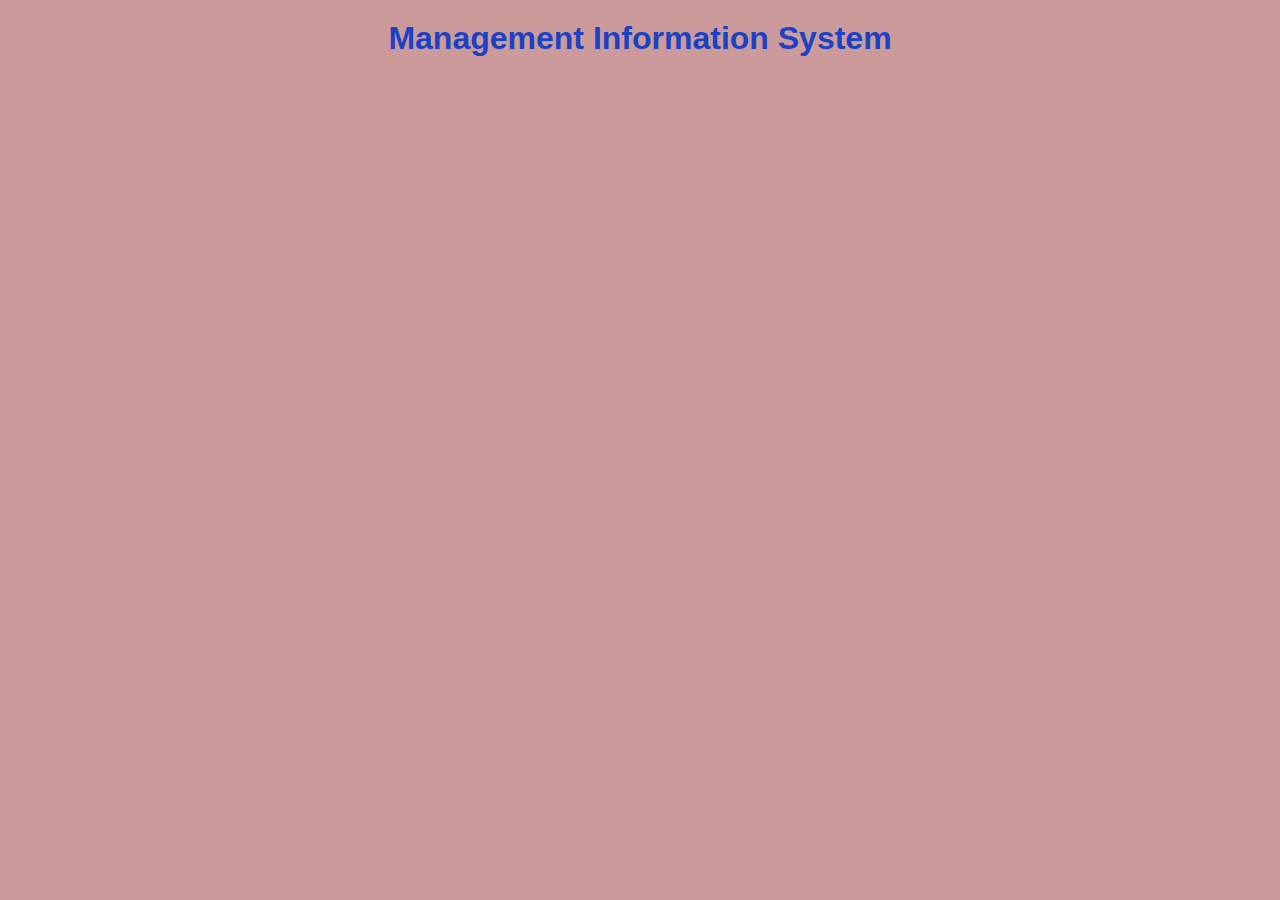
==== index.html @ c8f4fed4 "Chore: Initial changes to  Layout the plan for MIS FE" ====
<!DOCTYPE html>
<html lang="en">
<head>
    <meta charset="UTF-8">
    <meta http-equiv="X-UA-Compatible" content="IE=edge">
    <meta name="viewport" content="width=device-width, initial-scale=1.0">
    <title>MIS</title>
    <link rel="stylesheet" href="css/styles.css">
    <script src="https://code.jquery.com/jquery-3.6.0.min.js"></script>
    <script src="js/script.js" defer></script>
</head>
<body>
    <h1>Management Information System</h1>
    <!-- Add your HTML content here -->
</body>
</html>
---- css/styles.css ----
body {
    font-family: Arial, sans-serif;
    margin: 10;
    padding: 100;
    background-color: #cc9a9a;
}

h1 {
    color: #1a42c5;
    text-align: center;
    margin-top: 20px;
}
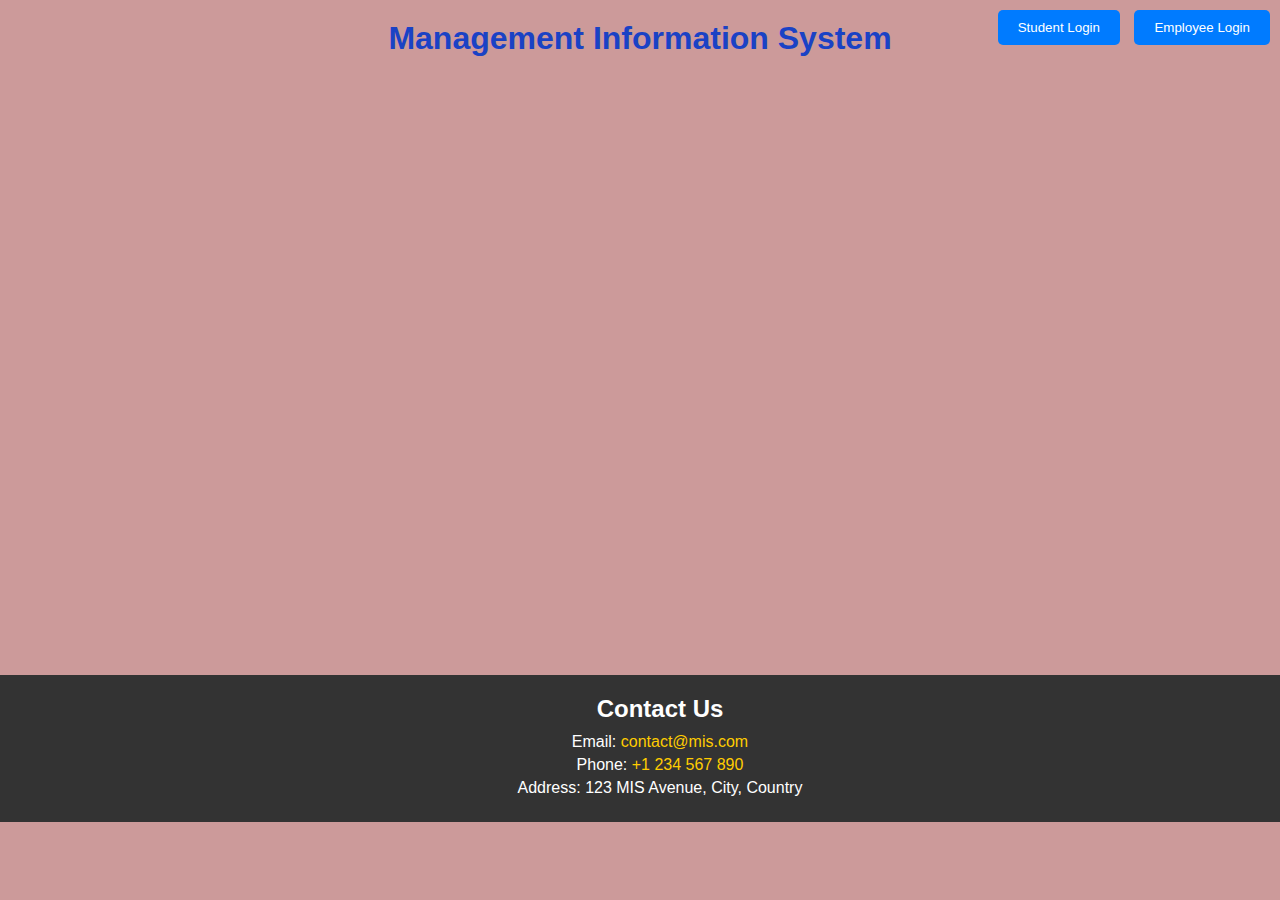
==== commit d0ac33b4: "feature: changes to add footer to the main webpage" ====
--- a/index.html
+++ b/index.html
@@ -4,13 +4,22 @@
     <meta charset="UTF-8">
     <meta http-equiv="X-UA-Compatible" content="IE=edge">
     <meta name="viewport" content="width=device-width, initial-scale=1.0">
-    <title>MIS</title>
-    <link rel="stylesheet" href="css/styles.css">
+    <title> MIS </title>
+    <link rel="stylesheet" href="css/base.css">
+    <link rel="stylesheet" href="css/layout.css">
+    <link rel="stylesheet" href="css/buttons.css">
+    <link rel="stylesheet" href="css/forms.css">
+    <link rel="stylesheet" href="css/footer.css">
     <script src="https://code.jquery.com/jquery-3.6.0.min.js"></script>
-    <script src="js/script.js" defer></script>
+    <script src="js/main.js" defer></script>
 </head>
 <body>
-    <h1>Management Information System</h1>
-    <!-- Add your HTML content here -->
+    <div id="header"></div>
+    <div id="buttons"></div>
+    <main>
+        <!-- Your main content goes here -->
+    </main>
+    <div id="footer"></div>
 </body>
+
 </html>
--- a/css/base.css
+++ b/css/base.css
@@ -0,0 +1,13 @@
+
+body {
+    font-family: Arial, sans-serif;
+    margin: 0;
+    padding: 0;
+    background-color: #cc9a9a;
+}
+
+h1 {
+    color: #1a42c5;
+    text-align: center;
+    margin-top: 20px;
+}--- a/css/layout.css
+++ b/css/layout.css
@@ -0,0 +1,5 @@
+.top-right-buttons {
+    position: absolute;
+    top: 10px;
+    right: 10px;
+}--- a/css/buttons.css
+++ b/css/buttons.css
@@ -0,0 +1,13 @@
+.top-right-buttons button {
+    margin-left: 10px;
+    padding: 10px 20px;
+    border: none;
+    background-color: #007bff;
+    color: white;
+    cursor: pointer;
+    border-radius: 5px;
+}
+
+.top-right-buttons button:hover {
+    background-color: #0056b3;
+}
--- a/css/footer.css
+++ b/css/footer.css
@@ -0,0 +1,45 @@
+/* Apply Flexbox to the body and html */
+html, body {
+    height: 100%;
+    margin: 0;
+    display: flex;
+    flex-direction: column;
+}
+
+/* Main content area should take up all available space */
+body > *:not(footer) {
+    flex: 1;
+}
+
+/* Footer styles */
+.site-footer {
+    background-color: #333;
+    color: white;
+    padding: 20px;
+    text-align: center;
+    margin: 0; 
+    width: 100%; 
+}
+
+/* Footer content styling */
+.footer-content {
+    max-width: 800px;
+    margin: 0 auto;
+}
+
+.footer-content h2 {
+    margin: 0 0 10px;
+}
+
+.footer-content p {
+    margin: 5px 0;
+}
+
+.footer-content a {
+    color: #ffcc00;
+    text-decoration: none;
+}
+
+.footer-content a:hover {
+    text-decoration: underline;
+}
